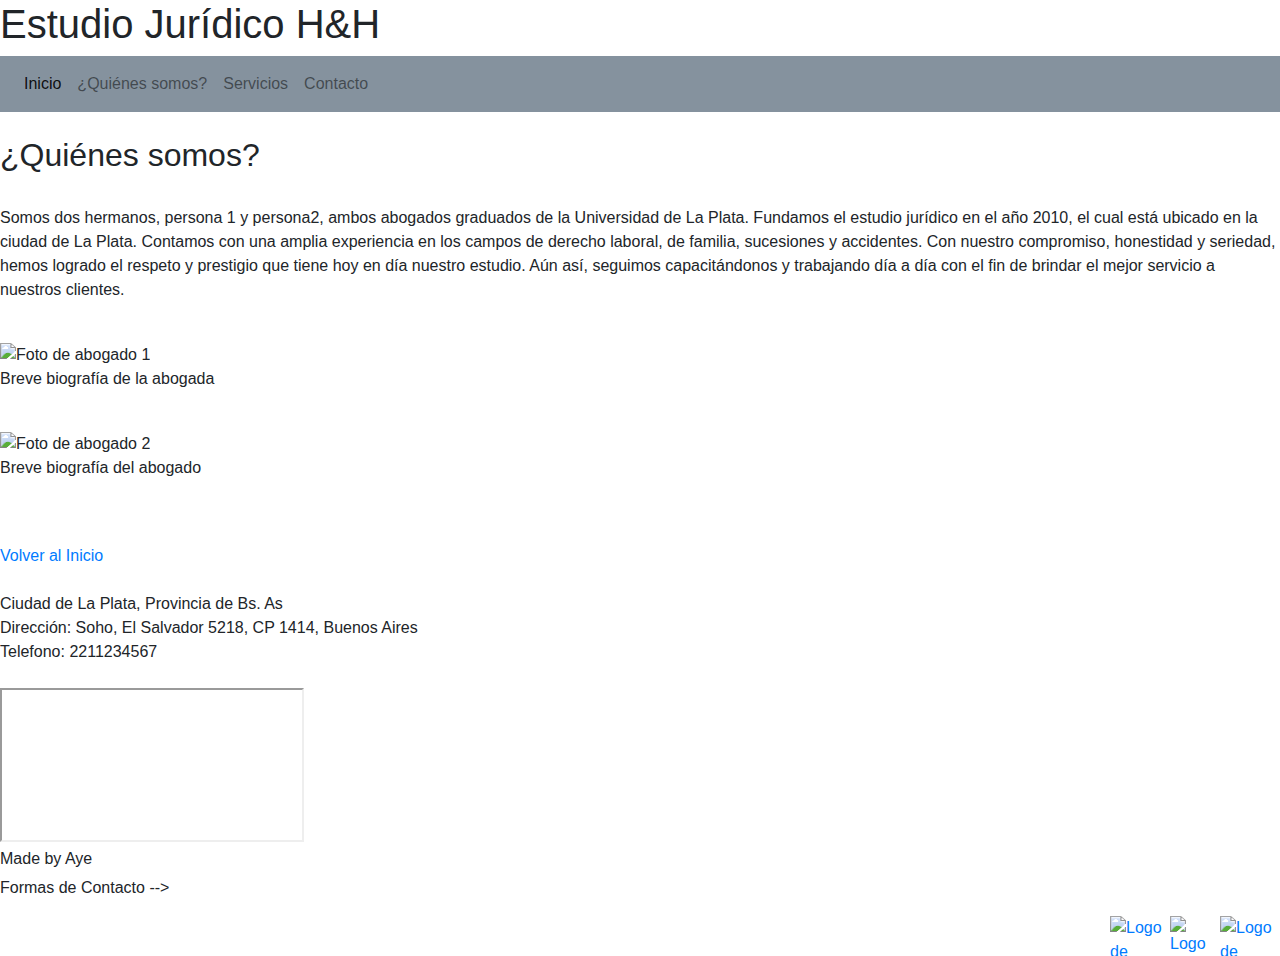
==== QuienesSomos.html @ 2185dfcc "Update QuienesSomos.html" ====
<!DOCTYPE html>
<html lang="en">
    <head>
        <meta charset="UTF-8">
        <meta http-equiv="X-UA-Compatible" content="IE=edge">
        <meta name="viewport" content="width=device-width, initial-scale=1.0">
        <title>Estudio Jurídico</title>
        <meta name="description" content="Este es el sitio web de un estudio
          jurídico ubicado en la ciudad de La Plata y que cuenta con más de 10 años
          de experiencia">
        <meta name="keywords" content="Estudio Jurídico, Juicios, Laboral,
          Divorcios, Accidentes">
        <!--Link para importar fuente de Google Font-->
        <link
          href="https://fonts.googleapis.com/css2?family=Nunito:ital,wght@1,600&display=swap"
          rel="stylesheet">
        <!--Link para importar archivo de estilo .css-->
        <link rel="stylesheet" href="estilos.css">
        <!-- Fav icon (Icono en pesaña del navegador) -->
        <link rel="shortcut icon" href="img/logo-coderhouse.png"
          type="image/x-icon">
        <!--Links para incorporar Bootstrap-->
        <link rel="stylesheet"
          href="https://maxcdn.bootstrapcdn.com/bootstrap/4.5.2/css/bootstrap.min.css">
        <script
          src="https://ajax.googleapis.com/ajax/libs/jquery/3.5.1/jquery.min.js"></script>
        <script
          src="https://cdnjs.cloudflare.com/ajax/libs/popper.js/1.16.0/umd/popper.min.js"></script>
        <script
          src="https://maxcdn.bootstrapcdn.com/bootstrap/4.5.2/js/bootstrap.min.js"></script>
        <link rel="stylesheet" href="css/bootstrap.min.css">
        <script src="js/bootstrap.min.js"></script>
    
      </head>
<body>

    <header class="header">
        <h1>Estudio Jurídico H&H</h1> <!--Titulo principal de la página-->
        <nav class="navbar navbar-expand-sm navbar-light" style="background-color: #85929E;">
            <!-- Toggler/collapsible Button -->
            <button class="navbar-toggler" type="button" data-toggle="collapse"
              data-target="#navbar">
              <span class="navbar-toggler-icon"></span>
            </button>
  
            <!-- Navbar Links -->
            <div class="collapse navbar-collapse" id="navbar">
              <div class="navbar-nav">
                <a class="nav-link active" aria-current="page" href="index.html" target="_self">Inicio</a>
                <a class="nav-link" href="QuienesSomos.html" target="_self">¿Quiénes somos?</a>
                <a class="nav-link" href="Servicios.html" target="_self">Servicios</a>
                <a class="nav-link" href="Contacto.html" target="_self">Contacto</a>
              </div>
            </div>
        </nav>
    </header>
    <main>

        <section class="contenedor-1">
            <br>
            <a href="QuienesSomos.html"></a>
            <h2 class="contenedor-1__subtitulos">¿Quiénes somos?</h2> <!--Aplico BEM-->
            <br>
            <p class="contenedor-1 contenedor-1--p">
    
              Somos dos hermanos, persona 1 y persona2, ambos abogados graduados
              de
              la Universidad de La Plata.
              Fundamos el estudio jurídico en el año 2010, el cual está ubicado en
              la ciudad de La Plata.
              Contamos con una amplia experiencia en los campos de derecho
              laboral,
              de familia, sucesiones y accidentes.
              Con nuestro compromiso, honestidad y seriedad, hemos logrado el
              respeto y prestigio que tiene hoy en día nuestro estudio.
              Aún así, seguimos capacitándonos y trabajando día a día con el fin
              de
              brindar el mejor servicio a nuestros clientes.
            </p>
            <br>
            <div class="contenedor-2"> <!--Primer item-->
              <img class="contenedor-2__foto" src="images/lawyer1.jpg" alt="Foto de abogado 1">
              <br>
              <p>Breve biografía de la abogada</p>
            </div>
            <br>
            <div class="contenedor-2"> <!--Segundo item-->
              <img class="contenedor-2__foto" src="images/lawyer2.jpg" alt="Foto de abogado 2">
              <br>
              <p>Breve biografía del abogado</p>
            </div>
            <br>
        </section>
        <br>
        <a href="index.html" id="volverAlInicio">Volver al Inicio</a>
    </main>
    <footer>
        <br>
        <div class="ciudad">Ciudad de La Plata, Provincia de Bs. As</div>
        <div class="direccion">Dirección: Soho, El Salvador 5218, CP 1414, Buenos Aires</div>
        <div class="telefono">Telefono: 2211234567</div>
        <br>
        <!--Se agrega un mapa para indicar la dirección-->
        <iframe id="mapa"
        src="https://www.google.com/maps/embed?pb=!1m18!1m12!1m3!1d3284.715524370883!2d-58.434461282556114!3d-34.586064!2m3!1f0!2f0!3f0!3m2!1i1024!2i768!4f13.1!3m3!1m2!1s0x95bcc945173b3dd7%3A0xe8a347bb55df550c!2sCoder%20House!5e0!3m2!1ses-419!2sar!4v1624508901218!5m2!1ses-419!2sar"
        allowfullscreen="true"
        loading="lazy"></iframe>
        <br>
        <h6>Made by Aye</h6>
        <p class="dato">Formas de Contacto --></p>
        <!--Se agregan los iconos de las redes sociales disponibles para contactarse-->
        <a target="_blank" href="https://www.facebook.com/"><img
                src="images/logoFacebook.jpg" alt="Logo de facebook" width="60"
                height="40" align="right"></a>
        <a target="_blank" href="https://outlook.live.com/owa/"><img
                src="images/logoEmail.jpg" alt="Logo de email" width="50" height="40"
                align="right"></a>
        <a target="_blank" href="https://ar.linkedin.com/"><img
                src="images/logoLinkedin.png" alt="Logo de linkedin" width="60"
                height="40" align="right"></a>
    </footer>
</body>
</html>
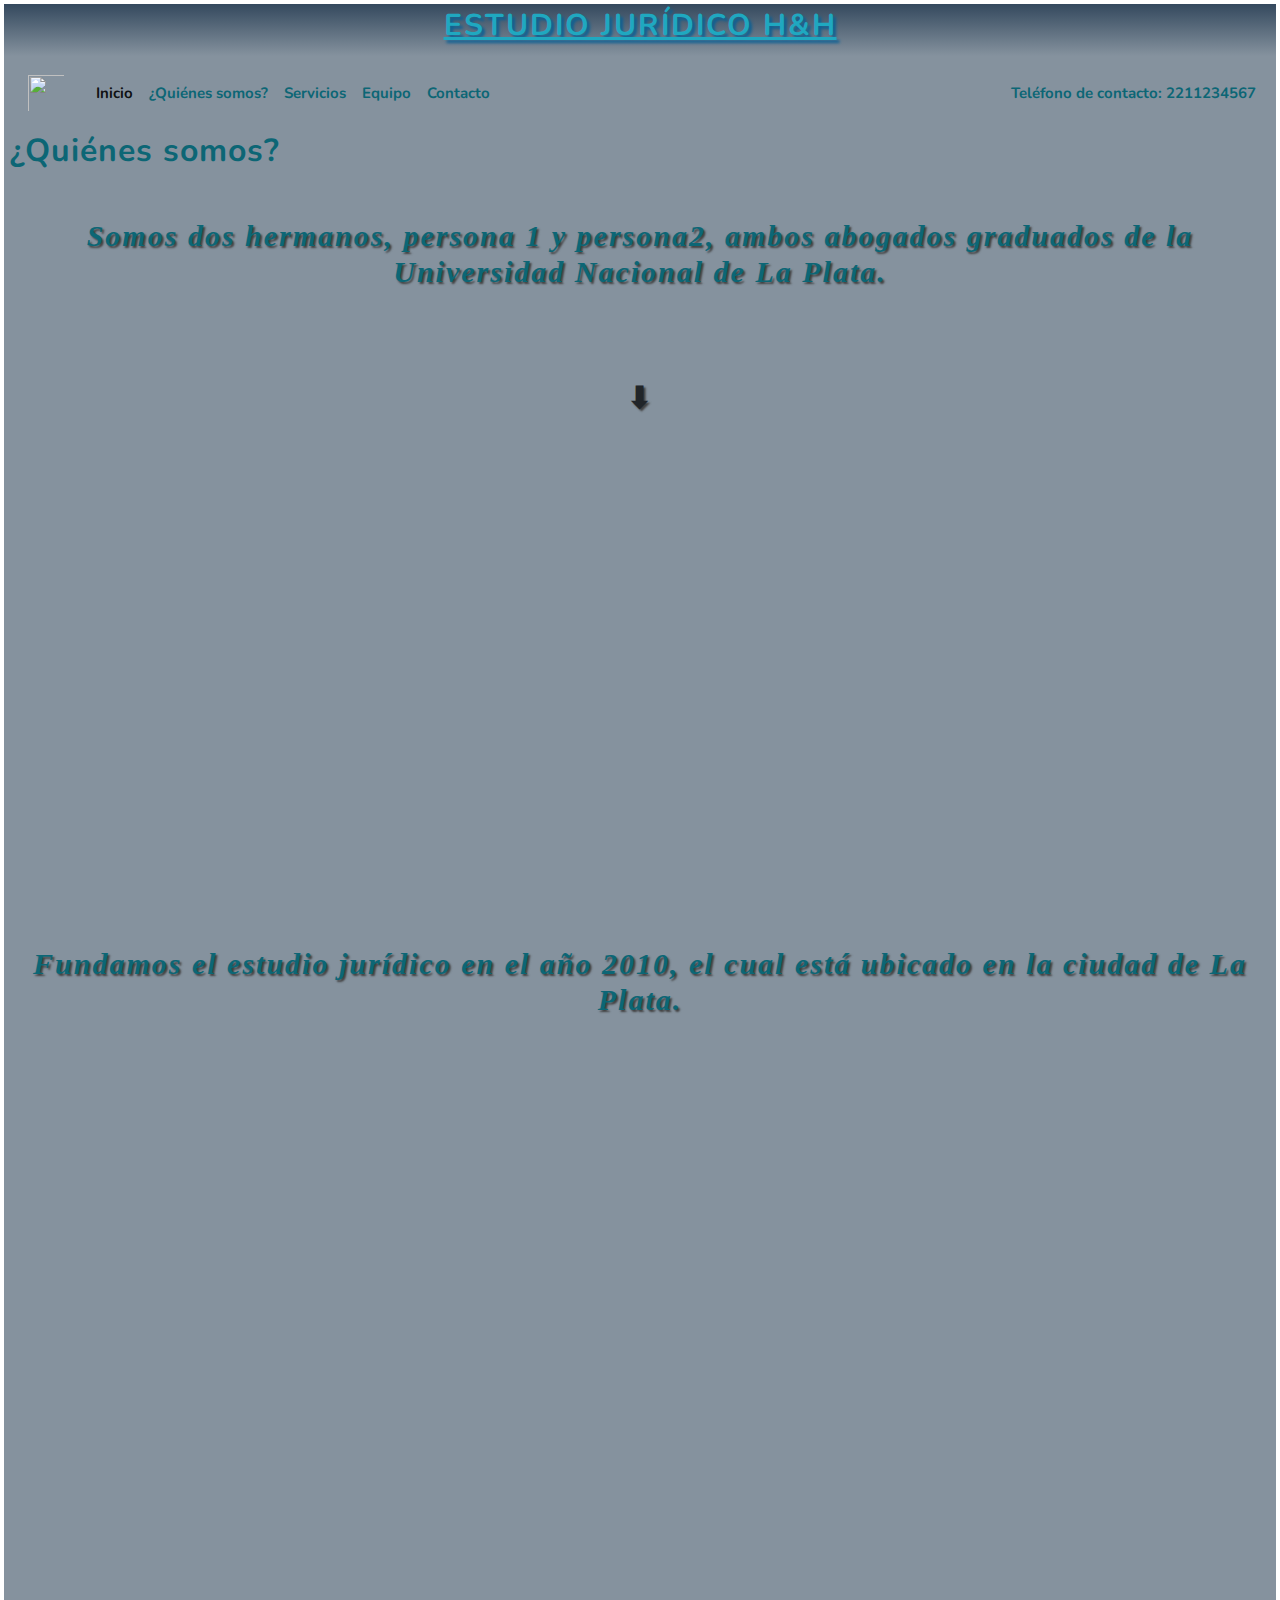
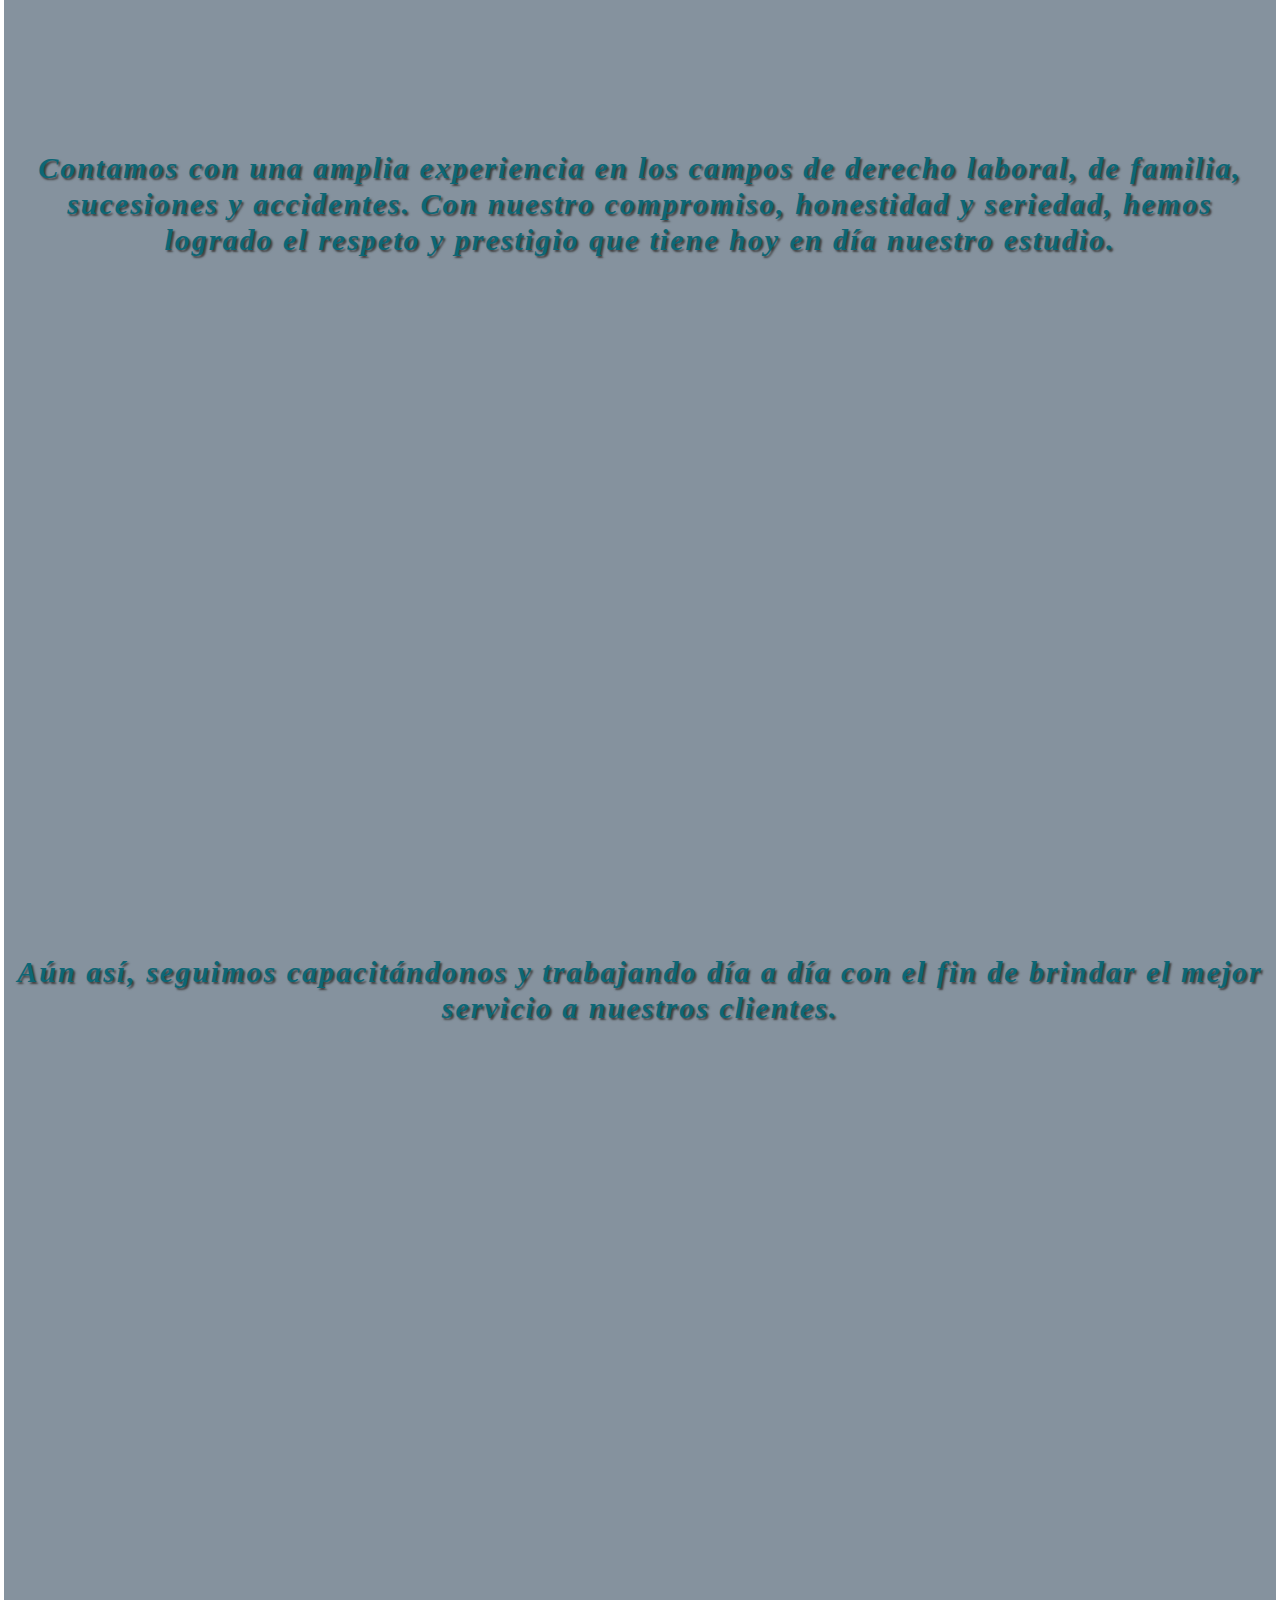
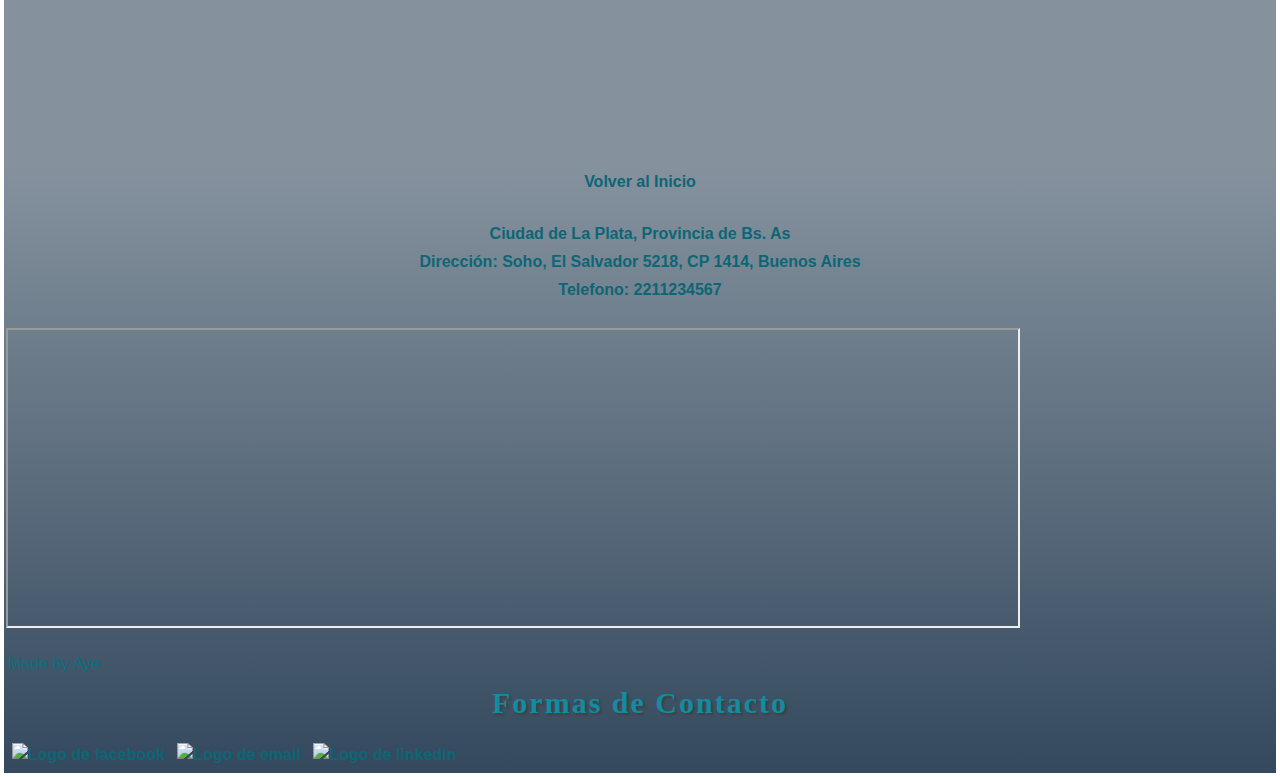
==== commit e9d70ce1: "Commit que corrige color de menu" ====
--- a/QuienesSomos.html
+++ b/QuienesSomos.html
@@ -1,123 +1,181 @@
 <!DOCTYPE html>
-<html lang="en">
-    <head>
-        <meta charset="UTF-8">
-        <meta http-equiv="X-UA-Compatible" content="IE=edge">
-        <meta name="viewport" content="width=device-width, initial-scale=1.0">
-        <title>Estudio Jurídico</title>
-        <meta name="description" content="Este es el sitio web de un estudio
-          jurídico ubicado en la ciudad de La Plata y que cuenta con más de 10 años
-          de experiencia">
-        <meta name="keywords" content="Estudio Jurídico, Juicios, Laboral,
-          Divorcios, Accidentes">
-        <!--Link para importar fuente de Google Font-->
-        <link
-          href="https://fonts.googleapis.com/css2?family=Nunito:ital,wght@1,600&display=swap"
-          rel="stylesheet">
-        <!--Link para importar archivo de estilo .css-->
-        <link rel="stylesheet" href="estilos.css">
-        <!-- Fav icon (Icono en pesaña del navegador) -->
-        <link rel="shortcut icon" href="img/logo-coderhouse.png"
-          type="image/x-icon">
-        <!--Links para incorporar Bootstrap-->
-        <link rel="stylesheet"
-          href="https://maxcdn.bootstrapcdn.com/bootstrap/4.5.2/css/bootstrap.min.css">
-        <script
-          src="https://ajax.googleapis.com/ajax/libs/jquery/3.5.1/jquery.min.js"></script>
-        <script
-          src="https://cdnjs.cloudflare.com/ajax/libs/popper.js/1.16.0/umd/popper.min.js"></script>
-        <script
-          src="https://maxcdn.bootstrapcdn.com/bootstrap/4.5.2/js/bootstrap.min.js"></script>
-        <link rel="stylesheet" href="css/bootstrap.min.css">
-        <script src="js/bootstrap.min.js"></script>
-    
-      </head>
+<html lang=en>
+
+<head>
+  <meta charset="UTF-8">
+  <meta http-equiv="X-UA-Compatible" content="IE=edge">
+  <meta name="viewport" content="width=device-width, initial-scale=1.0">
+  <title>Estudio Jurídico</title>
+  <meta name="description" content="Este es el sitio web de un estudio
+      jurídico ubicado en la ciudad de La Plata y que cuenta con más de 10 años
+      de experiencia">
+  <meta name="keywords" content="Estudio Jurídico, Quiénes somos">
+  <!--Link para importar fuente de Google Font-->
+  <link href="https://fonts.googleapis.com/css2?family=Nunito:ital,wght@1,600&display=swap" rel="stylesheet">
+  <!--Link para importar archivo de estilo .css-->
+  <link rel="stylesheet" href="estilos.css">
+
+  <!--Links para incorporar Bootstrap-->
+  <link rel="stylesheet" href="https://maxcdn.bootstrapcdn.com/bootstrap/4.5.2/css/bootstrap.min.css">
+  <script src="https://ajax.googleapis.com/ajax/libs/jquery/3.5.1/jquery.min.js"></script>
+  <script src="https://cdnjs.cloudflare.com/ajax/libs/popper.js/1.16.0/umd/popper.min.js"></script>
+  <script src="https://maxcdn.bootstrapcdn.com/bootstrap/4.5.2/js/bootstrap.min.js"></script>
+  <link rel="stylesheet" href="css/bootstrap.min.css">
+  <script src="js/bootstrap.min.js"></script>
+
+  <!-- Fav icon (Icono en pesaña del navegador) -->
+  <link rel="shortcut icon" href="images/balanzaJusticia.png" type="image/x-icon">
+  <style>
+    .navbar-text {
+      font-weight: bold;
+      color: rgb(12, 102, 117) !important;
+    }
+
+    .navbar-light .navbar-nav .nav-link {
+      color: rgb(12, 102, 117);
+    }
+
+    /* -----Inicio Estilos parallax --- */
+    .parallax {
+      height: 800px;
+      width: 100%;
+      background-color: #85929E;
+      justify-content: center;
+      align-items: center;
+    }
+
+    .color2,
+    .color4,
+    .color6 {
+      background-color: #85929E;
+      background-image: url(images/carrusel/justice_comprimida.jpg);
+      background-size: cover;
+      background-attachment: fixed;
+    }
+
+    p {
+
+      letter-spacing: 2px !important;
+      text-align: center;
+      line-height: 120% !important;
+      font-size: 30px !important;
+      font-weight: bold;
+      font-family: cursive;
+      text-shadow: 2px 2px 2px rgb(65, 64, 64);
+    }
+
+    .color4 {
+      background-image: url(/images/parallax/office.png)
+    }
+
+    /* ---Fin de estilos parallax --- */
+  </style>
+</head>
+
 <body>
 
-    <header class="header">
-        <h1>Estudio Jurídico H&H</h1> <!--Titulo principal de la página-->
-        <nav class="navbar navbar-expand-sm navbar-light" style="background-color: #85929E;">
-            <!-- Toggler/collapsible Button -->
-            <button class="navbar-toggler" type="button" data-toggle="collapse"
-              data-target="#navbar">
-              <span class="navbar-toggler-icon"></span>
-            </button>
-  
-            <!-- Navbar Links -->
-            <div class="collapse navbar-collapse" id="navbar">
-              <div class="navbar-nav">
-                <a class="nav-link active" aria-current="page" href="index.html" target="_self">Inicio</a>
-                <a class="nav-link" href="QuienesSomos.html" target="_self">¿Quiénes somos?</a>
-                <a class="nav-link" href="Servicios.html" target="_self">Servicios</a>
-                <a class="nav-link" href="Contacto.html" target="_self">Contacto</a>
-              </div>
-            </div>
-        </nav>
-    </header>
-    <main>
+  <header class="header">
+    <h1>Estudio Jurídico H&H</h1>
+    <!--Título principal de la página-->
+  </header>
 
-        <section class="contenedor-1">
-            <br>
-            <a href="QuienesSomos.html"></a>
-            <h2 class="contenedor-1__subtitulos">¿Quiénes somos?</h2> <!--Aplico BEM-->
-            <br>
-            <p class="contenedor-1 contenedor-1--p">
-    
-              Somos dos hermanos, persona 1 y persona2, ambos abogados graduados
-              de
-              la Universidad de La Plata.
-              Fundamos el estudio jurídico en el año 2010, el cual está ubicado en
-              la ciudad de La Plata.
-              Contamos con una amplia experiencia en los campos de derecho
-              laboral,
-              de familia, sucesiones y accidentes.
-              Con nuestro compromiso, honestidad y seriedad, hemos logrado el
-              respeto y prestigio que tiene hoy en día nuestro estudio.
-              Aún así, seguimos capacitándonos y trabajando día a día con el fin
-              de
-              brindar el mejor servicio a nuestros clientes.
-            </p>
-            <br>
-            <div class="contenedor-2"> <!--Primer item-->
-              <img class="contenedor-2__foto" src="images/lawyer1.jpg" alt="Foto de abogado 1">
-              <br>
-              <p>Breve biografía de la abogada</p>
-            </div>
-            <br>
-            <div class="contenedor-2"> <!--Segundo item-->
-              <img class="contenedor-2__foto" src="images/lawyer2.jpg" alt="Foto de abogado 2">
-              <br>
-              <p>Breve biografía del abogado</p>
-            </div>
-            <br>
-        </section>
+  <main>
+    <!-- Agrego menú pegajoso con logo -->
+    <nav class="navbar navbar-expand-sm navbar-light sticky-top" style="background-color:#85929E;">
+      <div>
+        <a class="navbar-brand" href="#"><img src="images/balanzaJusticia.png" width="40" height="40" alt=""></a>
+      </div>
+      <!-- Toggler/collapsible Button -->
+      <button class="navbar-toggler" type="button" data-toggle="collapse" data-target="#navbar">
+        <span class="navbar-toggler-icon"></span>
+      </button>
+
+      <!-- Navbar Links -->
+      <div class="collapse navbar-collapse" id="navbar">
+        <div class="navbar-nav">
+          <a class="nav-link active" aria-current="page" href="index.html" target="_self">Inicio</a>
+          <a class="nav-link" href="QuienesSomos.html" target="_self">¿Quiénes
+            somos?</a>
+          <a class="nav-link" href="Servicios.html" target="_self">Servicios</a>
+          <a class="nav-link" href="Equipo.html" target="_self">Equipo</a>
+          <a class="nav-link" href="Contacto.html" target="_self">Contacto</a>
+        </div>
+      </div>
+      <span class="navbar-text">
+        <!--Texto de contacto-->
+        Teléfono de contacto: 2211234567
+      </span>
+    </nav>
+
+    <div class="parallax color1">
+      <h2 class="contenedor-1__subtitulos">¿Quiénes somos?</h2>
+      <p class="contenedor-1 contenedor-1--p">
+        <!--Aplico BEM-->
         <br>
-        <a href="index.html" id="volverAlInicio">Volver al Inicio</a>
-    </main>
-    <footer>
-        <br>
-        <div class="ciudad">Ciudad de La Plata, Provincia de Bs. As</div>
-        <div class="direccion">Dirección: Soho, El Salvador 5218, CP 1414, Buenos Aires</div>
-        <div class="telefono">Telefono: 2211234567</div>
-        <br>
-        <!--Se agrega un mapa para indicar la dirección-->
-        <iframe id="mapa"
-        src="https://www.google.com/maps/embed?pb=!1m18!1m12!1m3!1d3284.715524370883!2d-58.434461282556114!3d-34.586064!2m3!1f0!2f0!3f0!3m2!1i1024!2i768!4f13.1!3m3!1m2!1s0x95bcc945173b3dd7%3A0xe8a347bb55df550c!2sCoder%20House!5e0!3m2!1ses-419!2sar!4v1624508901218!5m2!1ses-419!2sar"
-        allowfullscreen="true"
-        loading="lazy"></iframe>
-        <br>
-        <h6>Made by Aye</h6>
-        <p class="dato">Formas de Contacto --></p>
-        <!--Se agregan los iconos de las redes sociales disponibles para contactarse-->
-        <a target="_blank" href="https://www.facebook.com/"><img
-                src="images/logoFacebook.jpg" alt="Logo de facebook" width="60"
-                height="40" align="right"></a>
-        <a target="_blank" href="https://outlook.live.com/owa/"><img
-                src="images/logoEmail.jpg" alt="Logo de email" width="50" height="40"
-                align="right"></a>
-        <a target="_blank" href="https://ar.linkedin.com/"><img
-                src="images/logoLinkedin.png" alt="Logo de linkedin" width="60"
-                height="40" align="right"></a>
-    </footer>
+        Somos dos hermanos, persona 1 y persona2, ambos abogados graduados
+        de la Universidad Nacional de La Plata.
+      </p>
+      <br>
+      <br>
+      <br>
+      <br>
+      <br>
+      <p align="center">⬇</p>
+      <!--Se agrega flecha-->
+    </div>
+    <br>
+    <div class="parallax color2">
+      <p class="contenedor-1 contenedor-1--p">
+        Fundamos el estudio jurídico en el año 2010, el cual está ubicado en
+        la ciudad de La Plata.
+      </p>
+      <br>
+    </div>
+    <div class="color3"></div>
+    <div class="parallax color4">
+      <p class="contenedor-1 contenedor-1--p">
+
+        Contamos con una amplia experiencia en los campos de derecho
+        laboral, de familia, sucesiones y accidentes.
+        Con nuestro compromiso, honestidad y seriedad, hemos logrado el
+        respeto y prestigio que tiene hoy en día nuestro estudio.
+      </p>
+    </div>
+    <div class="color5"></div>
+    <div class="parallax color6">
+      <p class="contenedor-1 contenedor-1--p">
+
+        Aún así, seguimos capacitándonos y trabajando día a día con el fin
+        de brindar el mejor servicio a nuestros clientes.
+      </p>
+    </div>
+
+    <br>
+
+  </main>
+  <footer>
+    <a href="index.html" id="volverAlInicio">Volver al Inicio</a>
+    <br>
+    <div class="ciudad">Ciudad de La Plata, Provincia de Bs. As</div>
+    <div class="direccion">Dirección: Soho, El Salvador 5218, CP 1414, Buenos
+      Aires</div>
+    <div class="telefono">Telefono: 2211234567</div>
+    <br>
+    <!--Se agrega un mapa para indicar la dirección-->
+    <iframe id="mapa"
+      src="https://www.google.com/maps/embed?pb=!1m18!1m12!1m3!1d3284.715524370883!2d-58.434461282556114!3d-34.586064!2m3!1f0!2f0!3f0!3m2!1i1024!2i768!4f13.1!3m3!1m2!1s0x95bcc945173b3dd7%3A0xe8a347bb55df550c!2sCoder%20House!5e0!3m2!1ses-419!2sar!4v1624508901218!5m2!1ses-419!2sar"
+      allowfullscreen="true" loading="lazy">
+    </iframe>
+    <br>
+    <h6>Made by Aye</h6>
+    <p class="dato">Formas de Contacto</p>
+    <!--Se agregan los iconos de las redes sociales disponibles para contactarse-->
+    <div class="logo">
+      <a target="_blank" href="https://www.facebook.com/"><img src="images/logoFacebook.jpg" alt="Logo de facebook"></a>
+      <a target="_blank" href="https://outlook.live.com/owa/"><img src="images/logoEmail.jpg" alt="Logo de email"></a>
+      <a target="_blank" href="https://ar.linkedin.com/"><img src="images/logoLinkedin.png" alt="Logo de linkedin"></a>
+    </div>
+  </footer>
 </body>
-</html>
+
+</html>--- a/estilos.css
+++ b/estilos.css
@@ -0,0 +1,444 @@
+@charset "UTF-8";
+/*Imports de estilos */
+.header {
+  background-color: #34495E;
+  background: -webkit-gradient(linear, left top, left bottom, from(#34495E), to(#85929E));
+  background: linear-gradient(to bottom, #34495E, #85929E);
+}
+
+.header h1 {
+  font-family: 'Nunito';
+  /* Fuente elegida de google font */
+  color: #1fa8c0;
+  /* Cambia el título principal (h1) a color celeste */
+  font-size: 30px;
+  /* Cambia el tamaño de la fuente */
+  font-weight: bold;
+  /* Cambiar el grosor de la fuente, en este caso, se muestra la letra en negrita */
+  letter-spacing: 2px;
+  /* Modifica el espaciado entre letras */
+  text-transform: uppercase;
+  /* Cambia el título a letras mayúsculas */
+  text-decoration: underline;
+  /* Subraya el título */
+  text-shadow: 3px 3px 3px #0c6094;
+  -webkit-animation-duration: 2s;
+          animation-duration: 2s;
+  -webkit-animation-name: aparecer;
+          animation-name: aparecer;
+  /*Se agrega animación al título principal */
+  -webkit-animation-delay: 5s;
+          animation-delay: 5s;
+  -webkit-animation-iteration-count: infinite;
+          animation-iteration-count: infinite;
+  text-align: center;
+}
+
+@-webkit-keyframes aparecer {
+  /*Animación del título principal*/
+  0% {
+    opacity: 0;
+  }
+  100% {
+    opacity: 1;
+  }
+}
+
+@keyframes aparecer {
+  /*Animación del título principal*/
+  0% {
+    opacity: 0;
+  }
+  100% {
+    opacity: 1;
+  }
+}
+
+footer .logo {
+  display: flexbox;
+  -ms-flex-wrap: wrap;
+      flex-wrap: wrap;
+}
+
+footer {
+  background-color: #34495E;
+  background: -webkit-gradient(linear, left top, left bottom, from(#85929E), to(#34495E));
+  background: linear-gradient(to bottom, #85929E, #34495E);
+}
+
+footer h6 {
+  color: #0e6d7e;
+}
+
+.dato {
+  color: #138ba0;
+  font-weight: bold;
+  /* Cambia la letra de la fuente a negrita */
+  text-align: center;
+  /* Cambia la alineación del texto de los datos de contacto */
+}
+
+#mapa {
+  display: block;
+  /*margin: auto;*/
+}
+
+.ciudad {
+  text-align: center;
+  color: #0c6675;
+  font-weight: bold;
+}
+
+.direccion {
+  text-align: center;
+  color: #0c6675;
+  font-weight: bold;
+}
+
+.telefono {
+  text-align: center;
+  color: #0c6675;
+  font-weight: bold;
+ 
+}
+
+/* ----Estilos generales de la página----- */
+* {
+  padding: 2px;
+  margin: 0px;
+  -webkit-box-sizing: border-box;
+  box-sizing: border-box;
+  
+  
+  
+}
+
+main {
+  font-family: 'Nunito';
+  /* Fuente elegida de google font */
+  line-height: 14px;
+  /* Cambia la separación entre líneas */
+  font-size: 15px;
+  /* Se especifica el tamaño de la fuente */
+  background-color: #85929E;
+}
+
+/*---------------------- Estilos para mi menú navegable - Inicio ----------------------*/
+nav .navbar-nav {
+  font-weight: bold;
+  color: #0c6675;
+}
+
+nav .navbar-text {
+  font-weight: bold;
+  color: #0c6675;
+}
+
+a:link {
+  color: #0c6675;
+  /* Color para enlaces no visitados */
+  font-weight: bold;
+}
+
+a:visited {
+  color: purple;
+}
+
+/* Color para enlaces visitados */
+a:hover {
+  background: #5cb5c5;
+}
+
+/* Color para cuando el usuario esta sobre el enlace */
+/*---------------------- Estilos para mi menú navegable - Fin ----------------------*/
+.imgnormalizada img {
+  width: 100%;
+  height: 500px;
+  max-height: 500px;
+  background-size: cover;
+}
+
+/*-----------------Estilos para el carrusel------------------------*/
+.FormatoCarrusel1 {
+  color: #0c6675;
+  font-size: 50px;
+  font-weight: bold;
+  text-transform: capitalize;
+  position: center;
+  border-color: grey;
+}
+
+.FormatoLetraCarrusel {
+  color: #0c6675;
+  font-size: 30px;
+  font-weight: bold;
+}
+
+.carousel-caption a {
+  color: #0c6675;
+  font-size: 20px;
+  font-weight: bold;
+}
+
+/*-----------------Estilos para el carrusel------------------------*/
+.contenedor-1__subtitulos {
+  color: #0c6675;
+  font-weight: bold;
+  letter-spacing: 1px;
+}
+
+.contenedor-1--p {
+  color: #0c6675;
+  font-style: italic;
+}
+
+.contenedor-2 {
+  height: 300px;
+  width: 80%;
+  display: -webkit-box;
+  display: -ms-flexbox;
+  display: flex;
+  -ms-flex-wrap: wrap;
+      flex-wrap: wrap;
+  -webkit-box-orient: horizontal;
+  -webkit-box-direction: normal;
+      -ms-flex-direction: row;
+          flex-direction: row;
+  text-align: center;
+  -webkit-box-pack: space-evenly;
+      -ms-flex-pack: space-evenly;
+          justify-content: space-evenly;
+  background-size: cover;
+  -webkit-box-align: stretch;
+      -ms-flex-align: stretch;
+          align-items: stretch;
+}
+
+.contenedor-2 p {
+  color: #0c6675;
+  font-weight: bold;
+  vertical-align: middle;
+}
+
+.contenedor-2__foto {
+  height: 250px;
+  width: 300px;
+  vertical-align: middle;
+}
+
+.contenedor-2__foto:hover {
+  -webkit-animation: 1.5s movercaja infinite;
+          animation: 1.5s movercaja infinite;
+  -webkit-transform: scale(1.2, 1.2);
+          transform: scale(1.2, 1.2);
+  -webkit-transition-duration: 0.3s;
+          transition-duration: 0.3s;
+}
+
+.card-body {
+  padding: 0;
+  background-color: #ABB2B9;
+  color: #0c6675;
+  /* Modifica color de las letras */
+  font-weight: bold;
+  /* Cambia la letra de la fuente a negrita */
+  text-align: center;
+}
+
+ul li {
+  /*Estilo de listas incluidas en la card */
+  list-style-position: inside;
+  text-align: justify;
+}
+
+.contenedor-3 {
+  color: #0c6675;
+  /* Modifica color de las letras del formulario */
+  font-weight: bold;
+  /* Cambia la letra de la fuente a negrita */
+}
+
+#myModal modal-header {
+  color: #0c6675;
+}
+
+#volverAlInicio {
+  text-align: center;
+  /* Cambia la alineación del link para volver al inicio */
+  display: block;
+}
+
+input {
+  -webkit-transition: all 2s;
+  transition: all 2s;
+}
+
+input:focus {
+  font-size: 18px;
+  border: 2px solid #0c6675;
+  color: #0c6675;
+}
+
+/*Inicio de medias queries */
+@media only screen and (min-width: 320px) and (max-width: 480px) {
+  .imgnormalizada img {
+    background-size: cover;
+  }
+  header nav {
+    width: 80%;
+    height: 100%;
+    margin: 0;
+    position: fixed;
+  }
+  
+  .contenedor-2 {
+    height: 300px;
+    width: 80%;
+    display: -webkit-box;
+    display: -ms-flexbox;
+    display: flex;
+    -ms-flex-wrap: wrap;
+        flex-wrap: wrap;
+    -webkit-box-orient: horizontal;
+    -webkit-box-direction: normal;
+        -ms-flex-direction: row;
+            flex-direction: row;
+    text-align: center;
+    -webkit-box-pack: space-evenly;
+        -ms-flex-pack: space-evenly;
+            justify-content: space-evenly;
+    /*align-items: center;*/
+    background-size: cover;
+    -webkit-box-align: stretch;
+        -ms-flex-align: stretch;
+            align-items: stretch;
+  }
+  .contenedor-2__foto {
+    height: 150px;
+    /*ajusto la altura de la foto para dispositivos móviles*/
+    width: 200px;
+    /*ajusto el ancho de la foto para dispositivos móviles*/
+    -ms-flex-wrap: wrap;
+        flex-wrap: wrap;
+    -webkit-box-orient: vertical;
+    -webkit-box-direction: normal;
+        -ms-flex-direction: column;
+            flex-direction: column;
+    -ms-flex-line-pack: center;
+        align-content: center;
+  }
+  .contenedor-2__foto:hover {
+    -webkit-animation: 1.5s movercaja infinite;
+            animation: 1.5s movercaja infinite;
+    -webkit-transform: scale(1.2, 1.2);
+            transform: scale(1.2, 1.2);
+    -webkit-transition-duration: 0.3s;
+            transition-duration: 0.3s;
+  }
+  /*Agrando las fuentes del carrusel */
+  .FormatoCarrusel1 {
+    color: #0c6675;
+    font-size: 30px;
+    font-weight: bold;
+    text-transform: capitalize;
+    position: center;
+    border-color: grey;
+  }
+  .FormatoLetraCarrusel {
+    color: #0c6675;
+    font-size: 15px;
+    font-weight: bold;
+  }
+  .carousel-caption a {
+    color: #0c6675;
+    font-size: 10px;
+    font-weight: bold;
+  }
+  #comentariosForm {
+    width: 80%;
+    height: 200px;
+  }
+  #mapa {
+    width: 80%;
+    height: 300px;
+  }
+}
+
+@media only screen and (min-width: 481px) and (max-width: 575px) {
+  .card {
+    float: center;
+    width: 80%;
+  }
+  #comentariosForm {
+    width: 80%;
+    height: 200px;
+  }
+  #mapa {
+    width: 80%;
+    height: 300px;
+  }
+}
+
+@media only screen and (min-width: 576px) and (max-width: 780px) {
+  /* Modificaciones para cuando el ancho de la pantalla está entre 576px y 780px */
+  .card {
+    /*No logro hacer que las cards queden mejor ajustadas*/
+    width: 20%;
+    height: 10%;
+  }
+  #comentariosForm {
+    width: 80%;
+    height: 200px;
+  }
+  #mapa {
+    width: 80%;
+    height: 300px;
+  }
+}
+
+@media only screen and (min-width: 781px) and (max-width: 1024px) {
+  /* Modificaciones para cuando el ancho de la pantalla está entre 481px y 1024px */
+  #comentariosForm {
+    width: 80%;
+    height: 200px;
+  }
+  #mapa {
+    width: 80%;
+    height: 300px;
+  }
+}
+
+@media only screen and (min-width: 1025px) {
+  /*Agrando los tamaños de las fuentes en los párrafos para dispositivos con más de 1025 px */
+  .contenedor-1--p {
+    color: #0c6675;
+    font-style: italic;
+    font-size: 16px;
+    line-height: 16px;
+  }
+  .contenedor-2 p {
+    color: #547075;
+    font-weight: bold;
+    font-style: italic;
+    font-size: 16px;
+    line-height: 16px;
+  }
+  .card {
+    width: 25%;
+  }
+  label {
+    font-size: 16px;
+    line-height: 16px;
+  }
+  #comentariosForm {
+    width: 80%;
+    height: 200px;
+  }
+  #mapa {
+    width: 80%;
+    height: 300px;
+  }
+}
+
+/* Fin de medias queries */
+/*# sourceMappingURL=estilos.css.map */